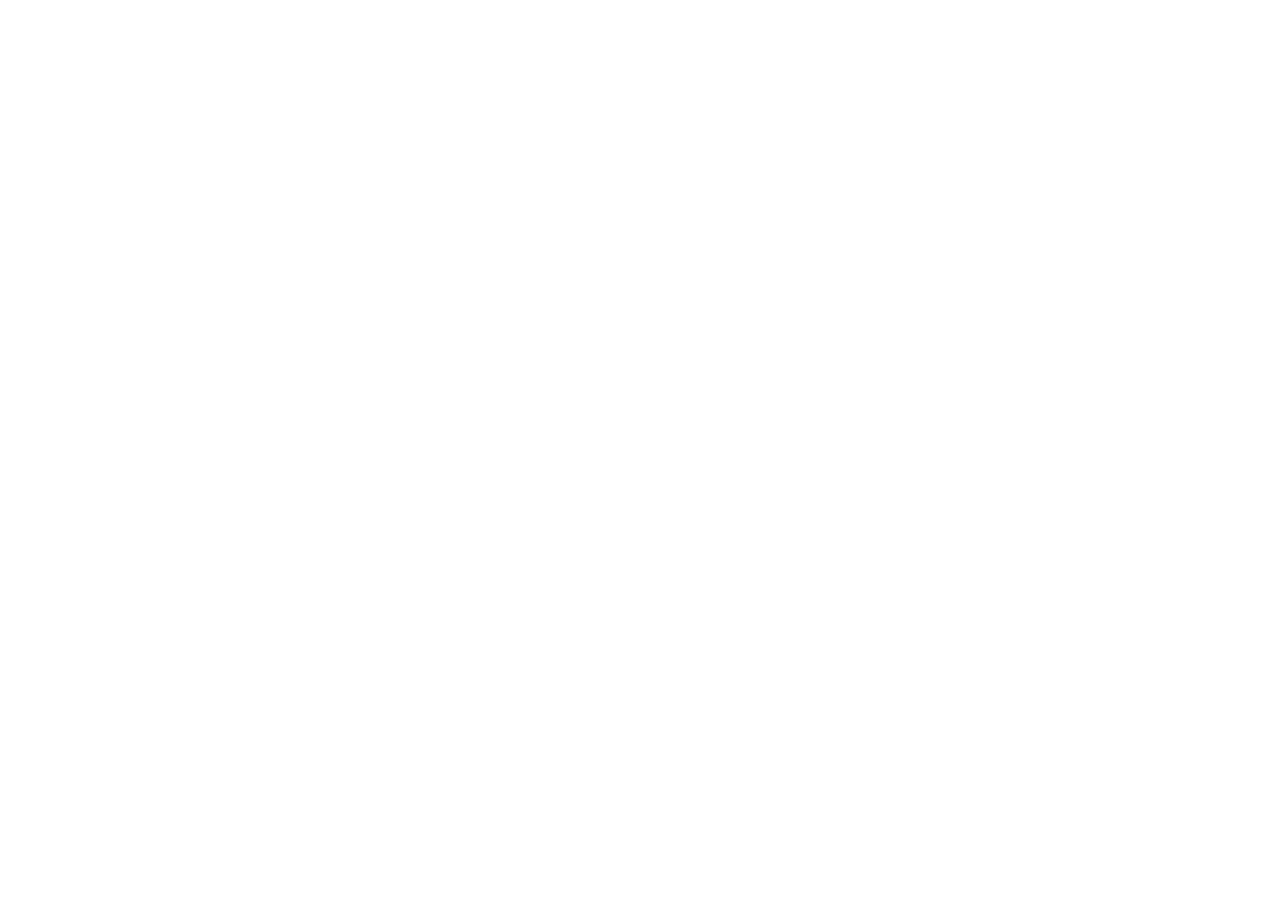
==== new.html @ f70516c0 "creative-corner" ====
<!DOCTYPE html>
<html lang="en">
<head>
    <meta charset="UTF-8">
    <meta name="viewport" content="width=device-width, initial-scale=1.0">
    <meta http-equiv="X-UA-Compatible" content="ie=edge">
    <title>ISTE Creative Corner</title>
    <link rel="stylesheet" href="newstyle.css">
    <style>
    
    body{
        background: url(./img/moon1.jpg);
        background-repeat: no-repeat;
        background-size: cover;
        color: white;
    }

    </style>
</head>
<body>
    <div id="iste-presents">
        <h2>Team ISTE presents</h2>
        <header class='top-header'>
            <h1>Creative Corner</h1>
            <img src="./img/iste_logo_hollow.svg" alt="">
        </header>
    </div>
    <form action="https://getform.io/f/d512f2b8-b0d2-4d20-b055-0fddcf2f0868" method="POST" enctype="multipart/form-data">
        <div id='login-section'>
            <h4 id='welcome-text'></h4>
            <div class='field'>
                <p>Name:</p>
                <input id="nameInput" type="text" name='name' required/>
            </div>
            <div class='field'>
                <p>Roll No:</p>
                <input id="rollNoInput" type="number" name='rollno' required/>
            </div>
            <div class='field'>
                <p>Phone No:</p>
                <input id="phoneNoInput" type="number" name='phoneNo' required/>
            </div>
            <div id='next-button' onclick="nextButton()">Next</div>
        </div>
        <div id='story-section'>
            <h2>What happened to Chandrayaan 2 Orbiter(or Lander) after it lost its contact with Earth?</h2>
            <h3>(Write a Sci-fi story on it in not more than 400 words)</h3>
            <textarea name="story" placeholder="Write your story here..."></textarea>
            <p>Or you can upload your own file (just select file, it will be automatically uploaded) </p>
            <div class='buttons'>
                <div class='upload-btn'>
                    <h4>Upload File</h4>
                    <input type="file" name='upload'>
                </div>
                <input type="submit" value='Submit'>
            </div>
        </div>
    </form>
    <script src="./js/login.js"></script>
</body>
</html>
---- newstyle.css ----
@import url('https://fonts.googleapis.com/css?family=Quicksand:600|Roboto|Titillium+Web&display=swap');

* {
    box-sizing: border-box;
    margin: 0;
    padding: 0;
}

html {
    font-family: 'Quicksand';
}

#iste-presents {
    width: 80%;
    margin: 3em auto;
    margin-bottom: 0;
}
header {
    display: flex;
    justify-content: space-between;
}
header h1 {
    font-size: 4em;
    width: fit-content;
}
header h2 {
    font-size: 3em;
}
header img {
    position: relative;
    width: 8em;
    bottom: 2em;
}

form {
    background: rgba(255,255,255,0.1);
    padding: 1em;
    margin: 5em 10em;
    width: fit-content;
    height: fit-content;
}

form #login-section h4 {
    font-size: 2em;
    width: fit-content;
    margin: 0 auto;
}

form #login-section .field {
    display: flex;
    justify-content: space-between;
    margin: 1em 0;
    font-size: 1.2em;
}

form #login-section .field input,
form #login-section #next-button {
    background: rgba(255,255,255,0.25);
    border: none;
    border-radius: 50px;
    padding: 0 1em;
    outline: none;
    font-size: 1em;
    color: rgba(255,255,255,0.5);
    width: fit-content;
}

form #login-section #next-button {
    padding: 0.5em 1.5em;
    cursor: pointer;
}

form #login-section .field input:focus {
    background: rgba(255,255,255,0.5);
    color: black;
    transition: 0.5s;
}

input[type=number]::-webkit-inner-spin-button, 
input[type=number]::-webkit-outer-spin-button { 
    -webkit-appearance: none;
    -moz-appearance: none;
    appearance: none;
    margin: 0; 
}

form #story-section {
    max-width: 40em;
}

form #story-section *{
    margin: 1em 0;
}

form #story-section .buttons {
    display: flex;
    justify-content: space-between;
}

form #story-section textarea {
    display: block;
    width: 100%;
    height: 200px;
    padding: 1em;
    border: none;
    background: rgba(255,255,255,0.25);
    font-size: 1em;
    font-family: 'Quicksand';
    color: white;
    outline: none;
    resize: none;
}

form #story-section .buttons .upload-btn {
    font-family: 'Quicksand';
    background: rgba(255,255,255,0.25);
    color: white;
    width: fit-content;
    border-radius: 50px;
}

form #story-section .buttons .upload-btn h4 {
    position: absolute;
    margin: 0.5em 0.7em;
}

form #story-section .buttons .upload-btn input {
    opacity: 0.0;
    outline: none;
    width: 10em;
}

form #story-section .buttons input[type=submit] {
    font-size: 1em;
    color: white;
    background: rgba(255,255,255,0.25);
    border: none;
    outline: none;
    border-radius: 50px;
    padding: 0.5em 1.5em;
}
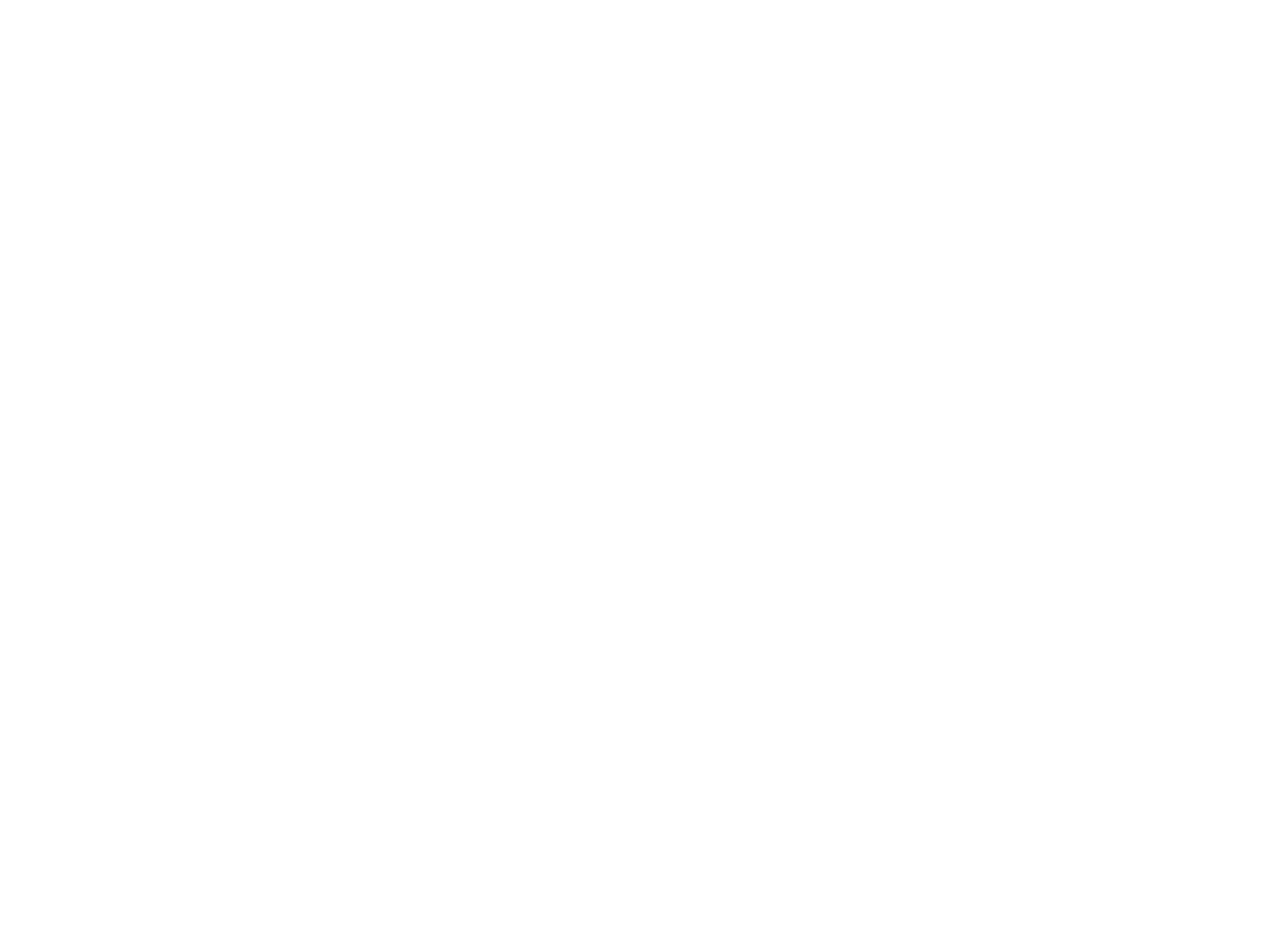
==== commit 6dda3ca8: "updated creative corner" ====
--- a/new.html
+++ b/new.html
@@ -7,14 +7,12 @@
     <title>ISTE Creative Corner</title>
     <link rel="stylesheet" href="newstyle.css">
     <style>
-    
     body{
         background: url(./img/moon1.jpg);
         background-repeat: no-repeat;
         background-size: cover;
-        color: white;
+        background-attachment: fixed;
     }
-
     </style>
 </head>
 <body>
@@ -34,11 +32,11 @@
             </div>
             <div class='field'>
                 <p>Roll No:</p>
-                <input id="rollNoInput" type="number" name='rollno' required/>
+                <input id="rollNoInput" type="text" name='rollno' required/>
             </div>
             <div class='field'>
                 <p>Phone No:</p>
-                <input id="phoneNoInput" type="number" name='phoneNo' required/>
+                <input id="phoneNoInput" type="number" name='phoneNo' maxlength="10" required/>
             </div>
             <div id='next-button' onclick="nextButton()">Next</div>
         </div>
--- a/newstyle.css
+++ b/newstyle.css
@@ -1,141 +1,187 @@
-@import url('https://fonts.googleapis.com/css?family=Quicksand:600|Roboto|Titillium+Web&display=swap');
+@import url("https://fonts.googleapis.com/css?family=Quicksand:600|Roboto|Titillium+Web&display=swap");
 
 * {
-    box-sizing: border-box;
-    margin: 0;
-    padding: 0;
+  box-sizing: border-box;
+  margin: 0;
+  padding: 0;
 }
 
-html {
-    font-family: 'Quicksand';
+body {
+  font-family: "Quicksand";
+  color: white;
+  min-height: 100vh;
 }
 
 #iste-presents {
-    width: 80%;
-    margin: 3em auto;
-    margin-bottom: 0;
+  width: 80%;
+  margin: 3em auto;
+  margin-bottom: 0;
 }
 header {
-    display: flex;
-    justify-content: space-between;
+  display: flex;
+  justify-content: space-between;
 }
 header h1 {
-    font-size: 4em;
-    width: fit-content;
+  font-size: 4em;
+  width: fit-content;
 }
 header h2 {
-    font-size: 3em;
+  font-size: 3em;
 }
 header img {
-    position: relative;
-    width: 8em;
-    bottom: 2em;
+  position: relative;
+  width: 8em;
+  bottom: 2em;
 }
 
 form {
-    background: rgba(255,255,255,0.1);
-    padding: 1em;
-    margin: 5em 10em;
-    width: fit-content;
-    height: fit-content;
+  background: rgba(255, 255, 255, 0.1);
+  padding: 1em;
+  margin: 5em 10em;
+  width: fit-content;
+  height: fit-content;
+  transition: 0.5s;
 }
 
 form #login-section h4 {
-    font-size: 2em;
-    width: fit-content;
-    margin: 0 auto;
+  font-size: 2em;
+  width: fit-content;
+  margin: 0 auto;
 }
 
 form #login-section .field {
-    display: flex;
-    justify-content: space-between;
-    margin: 1em 0;
-    font-size: 1.2em;
+  display: flex;
+  justify-content: space-between;
+  margin: 1em 0;
+  font-size: 1.2em;
 }
 
 form #login-section .field input,
 form #login-section #next-button {
-    background: rgba(255,255,255,0.25);
-    border: none;
-    border-radius: 50px;
-    padding: 0 1em;
-    outline: none;
-    font-size: 1em;
-    color: rgba(255,255,255,0.5);
-    width: fit-content;
+  background: rgba(255, 255, 255, 0.25);
+  border: none;
+  border-radius: 50px;
+  padding: 0 1em;
+  outline: none;
+  font-size: 1em;
+  color: rgba(255, 255, 255, 0.5);
+  width: fit-content;
 }
 
 form #login-section #next-button {
-    padding: 0.5em 1.5em;
-    cursor: pointer;
+  padding: 0.5em 1.5em;
+  cursor: pointer;
 }
 
 form #login-section .field input:focus {
-    background: rgba(255,255,255,0.5);
-    color: black;
-    transition: 0.5s;
+  background: rgba(255, 255, 255, 0.5);
+  color: black;
+  transition: 0.5s;
 }
 
-input[type=number]::-webkit-inner-spin-button, 
-input[type=number]::-webkit-outer-spin-button { 
-    -webkit-appearance: none;
-    -moz-appearance: none;
-    appearance: none;
-    margin: 0; 
+input[type="number"]::-webkit-inner-spin-button,
+input[type="number"]::-webkit-outer-spin-button {
+  -webkit-appearance: none;
+  -moz-appearance: none;
+  appearance: none;
+  margin: 0;
 }
 
 form #story-section {
-    max-width: 40em;
+  max-width: 40em;
 }
 
-form #story-section *{
-    margin: 1em 0;
+form #story-section * {
+  margin: 1em 0;
 }
 
 form #story-section .buttons {
-    display: flex;
-    justify-content: space-between;
+  display: flex;
+  justify-content: space-between;
 }
 
 form #story-section textarea {
-    display: block;
-    width: 100%;
-    height: 200px;
-    padding: 1em;
-    border: none;
-    background: rgba(255,255,255,0.25);
-    font-size: 1em;
-    font-family: 'Quicksand';
-    color: white;
-    outline: none;
-    resize: none;
+  display: block;
+  width: 100%;
+  height: 200px;
+  padding: 1em;
+  border: none;
+  background: rgba(255, 255, 255, 0.25);
+  font-size: 1em;
+  font-family: "Quicksand";
+  color: white;
+  outline: none;
+  resize: none;
 }
 
 form #story-section .buttons .upload-btn {
-    font-family: 'Quicksand';
-    background: rgba(255,255,255,0.25);
-    color: white;
-    width: fit-content;
-    border-radius: 50px;
+  font-family: "Quicksand";
+  background: rgba(255, 255, 255, 0.25);
+  color: white;
+  width: fit-content;
+  border-radius: 50px;
 }
 
 form #story-section .buttons .upload-btn h4 {
-    position: absolute;
-    margin: 0.5em 0.7em;
+  position: absolute;
+  margin: 0.5em 0.7em;
 }
 
 form #story-section .buttons .upload-btn input {
-    opacity: 0.0;
-    outline: none;
-    width: 10em;
+  opacity: 0;
+  outline: none;
+  width: 10em;
 }
 
-form #story-section .buttons input[type=submit] {
+form #story-section .buttons input[type="submit"] {
+  font-size: 1em;
+  color: white;
+  background: rgba(255, 255, 255, 0.25);
+  border: none;
+  outline: none;
+  border-radius: 50px;
+  padding: 0.5em 1.5em;
+}
+
+@media only screen and (max-width: 576px) {
+  header h1 {
+    font-size: 2em;
+  }
+  header h2 {
+    font-size: 1.5em;
+  }
+  header img {
+    width: 4em;
+    bottom: 0;
+  }
+  form {
+    margin: 5em auto;
+    width: 90%;
+  }
+
+  form #login-section h4 {
     font-size: 1em;
-    color: white;
-    background: rgba(255,255,255,0.25);
-    border: none;
+    width: fit-content;
+    margin: 0 auto;
+  }
+
+  form #login-section .field {
+      font-size: 0.9em;
+      flex-direction: column;
+      text-align: center;
+  }
+
+  form #login-section .field input,
+  form #login-section #next-button {
+    font-size: 1em;
+    padding: 1em 1em;
     outline: none;
-    border-radius: 50px;
-    padding: 0.5em 1.5em;
-}+    width: 100%;
+  }
+
+  form #login-section #next-button {
+    width: 50%;
+    margin: 0 auto;
+    text-align: center;
+  }
+}
